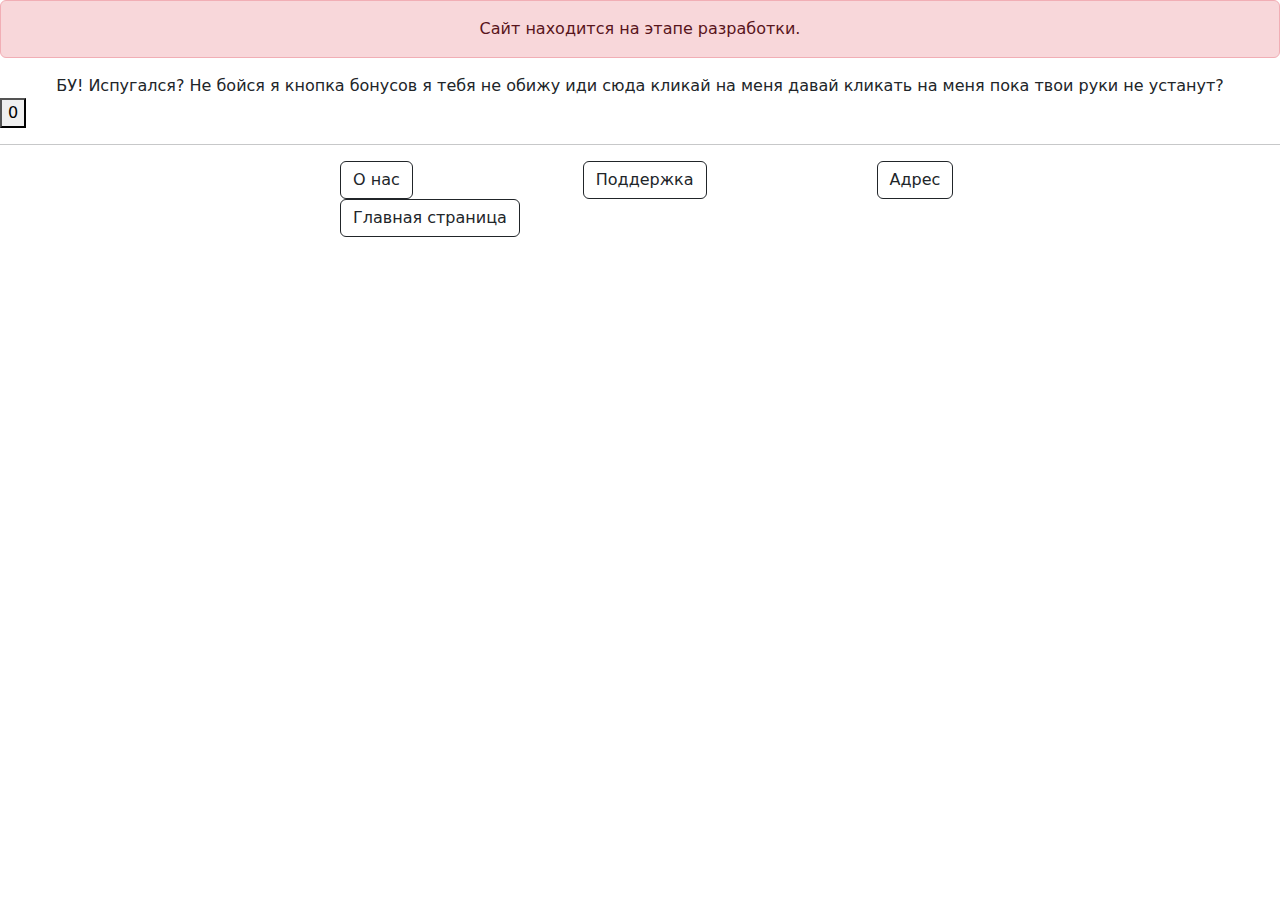
==== 6.html @ ea82eec5 "Add files via upload" ====
<!doctype html>
<html lang="en">
  <head>
    <meta charset="utf-8">
    <meta name="viewport" content="width=device-width, initial-scale=1">
    <title>Магазин мебели</title>
    <link href="https://cdn.jsdelivr.net/npm/bootstrap@5.3.3/dist/css/bootstrap.min.css" rel="stylesheet" integrity="sha384-QWTKZyjpPEjISv5WaRU9OFeRpok6YctnYmDr5pNlyT2bRjXh0JMhjY6hW+ALEwIH" crossorigin="anonymous">
    <link rel="stylesheet" href="style.css">
  </head>
  <body>
    <div class="alert alert-danger" role="alert" id="txt">
        Сайт находится на этапе разработки.
    </div>
        <div style="text-align: center;" id="text">БУ! Испугался? Не бойся я кнопка бонусов я тебя не обижу иди сюда
             кликай на меня давай кликать на меня пока твои руки не устанут?</div>
    
    <button id="but" a href>0</button>
    <hr>
    <div style="padding-left: 300px; margin-left: 40px;">
        <a href="2.html"><button type="button" class="btn btn-outline-dark" id="butnColor">О нас</button></a>
        <a href="3.html"><button type="button" class="btn btn-outline-dark" id="butnColor">Поддержка</button></a>
        <a href="4.html"><button type="button" class="btn btn-outline-dark" id="butnColor">Адрес</button></a>
        <a href="index.html"><button type="button" class="btn btn-outline-dark" id="butnColor">Главная страница</button></a>
      </div>
    <script src="https://cdn.jsdelivr.net/npm/bootstrap@5.3.3/dist/js/bootstrap.bundle.min.js" integrity="sha384-YvpcrYf0tY3lHB60NNkmXc5s9fDVZLESaAA55NDzOxhy9GkcIdslK1eN7N6jIeHz" crossorigin="anonymous"></script>
    <script src="1.js"></script>
  </body>
</html>
---- style.css ----
#butnColor{
    float: left;
    margin-right: 170px;
}

td{
    padding-right: 220px;
}
hr{
    width: 1800px;
}

#text{
    width: 100%;
}

#txt{
    text-align: center;
}

#text{
    font-weight: lighter;
}

#but{
    margin-right: 100px
}
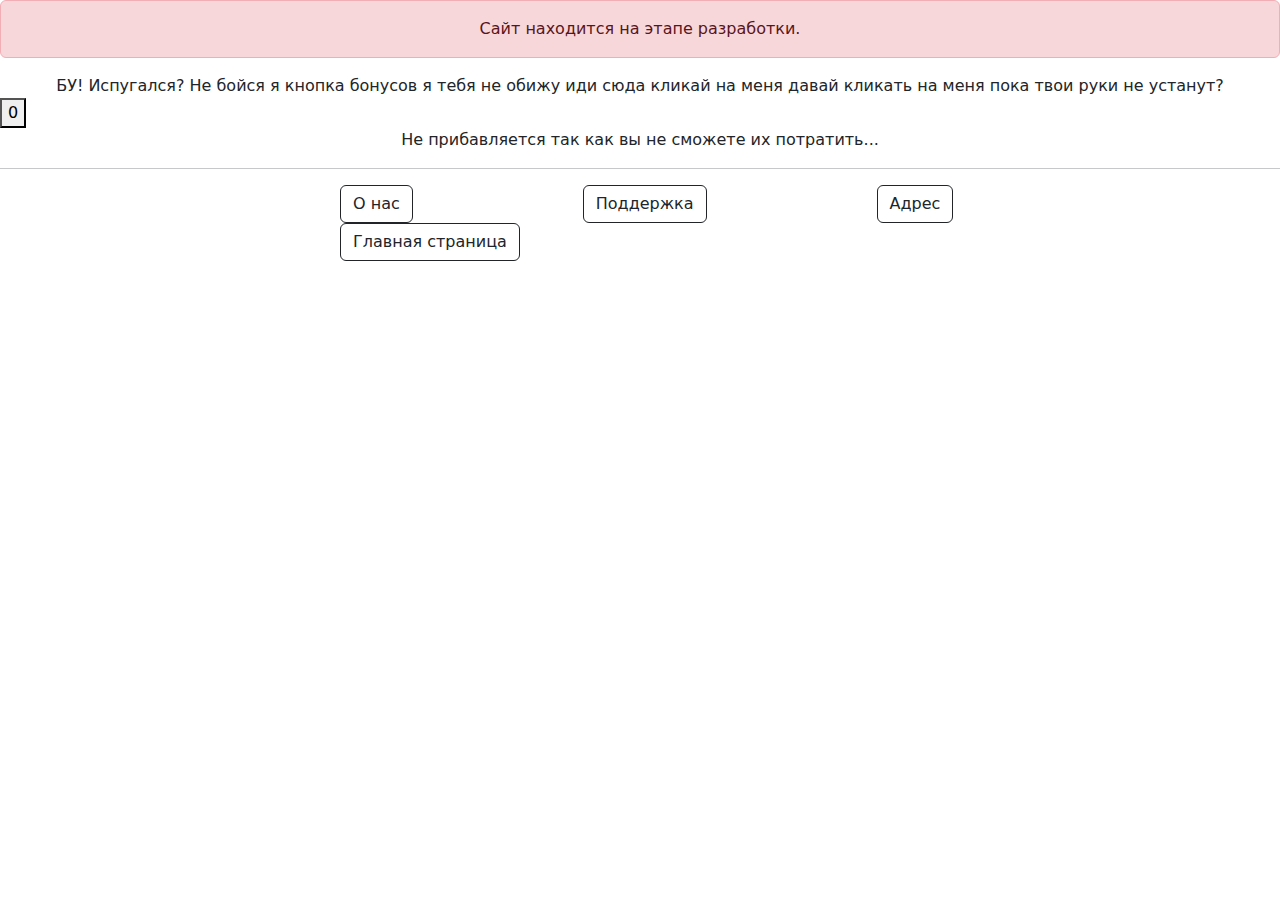
==== commit b970fe7b: "Add files via upload" ====
--- a/6.html
+++ b/6.html
@@ -16,6 +16,7 @@
              кликай на меня давай кликать на меня пока твои руки не устанут?</div>
     
     <button id="but" a href>0</button>
+    <div style="text-align: center;" id="knopka">Не прибавляется так как вы не сможете их потратить...</div>
     <hr>
     <div style="padding-left: 300px; margin-left: 40px;">
         <a href="2.html"><button type="button" class="btn btn-outline-dark" id="butnColor">О нас</button></a>
--- a/style.css
+++ b/style.css
@@ -7,21 +7,26 @@
     padding-right: 220px;
 }
 hr{
-    width: 1800px;
+    width: 1817px;
 }
 
 #text{
     width: 100%;
+    font-weight: lighter;
 }
 
 #txt{
     text-align: center;
 }
 
-#text{
-    font-weight: lighter;
+#but{
+    margin-right: 100px;
 }
 
-#but{
-    margin-right: 100px
+#div{
+    margin-left: 45%;
+    border: solid;
+    width: 190px;
+    height: 100px;
+    font-weight: bolder;
 }